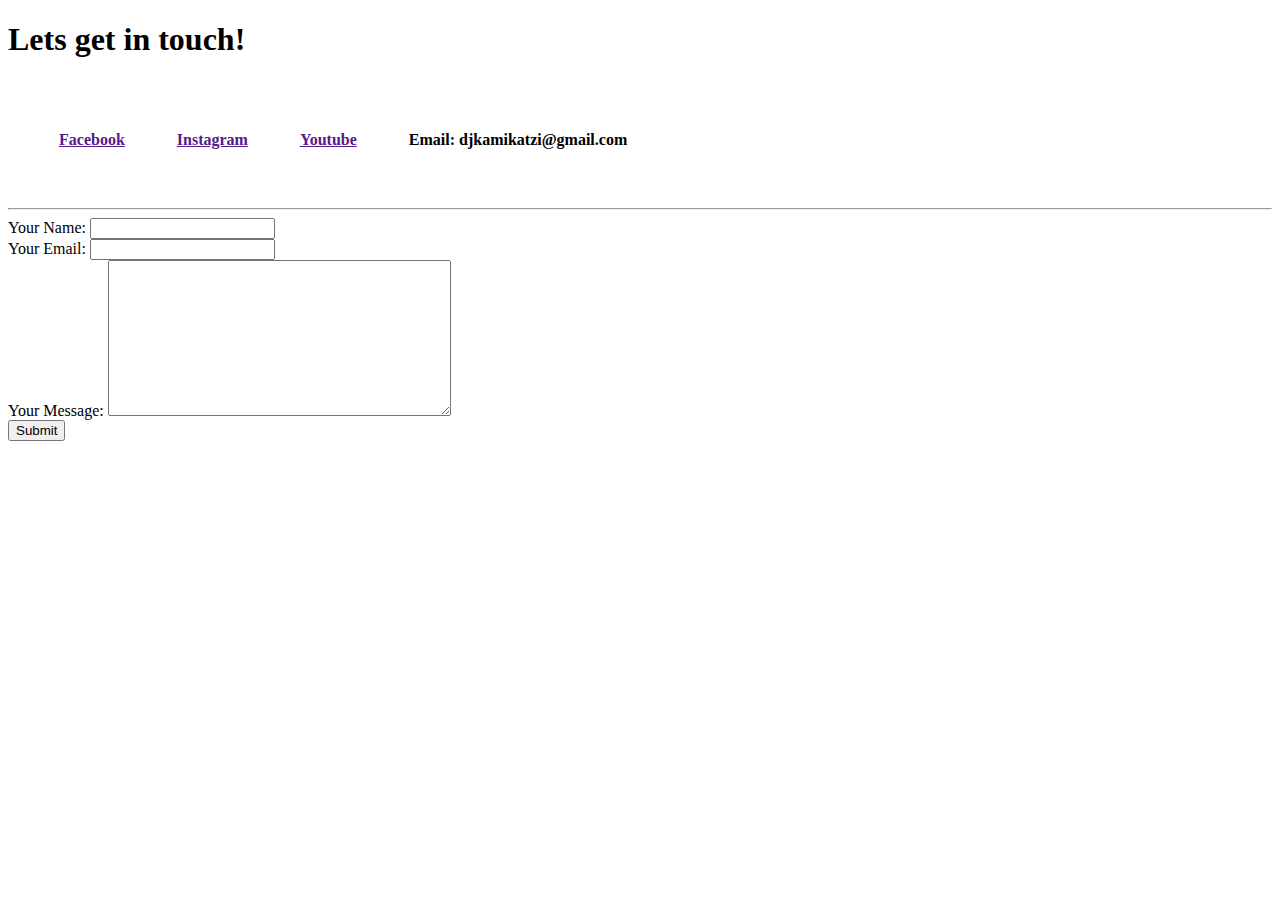
==== ContactMe.html @ adb5047a "Add files via upload" ====
<!DOCTYPE html>
<html lang="en" dir="ltr">

<head>
  <meta charset="utf-8">
  <title>Contact Me</title>
</head>

<body>
  <h1><strong>Lets get in touch!</strong></h1>
<table cellspacing="50">
  <tr>
    <td>  <strong> <a href="">Facebook</a> </strong>  </td>
    <td>  <strong> <a href="">Instagram</a> </strong> </td>
    <td>  <strong> <a href="">Youtube</a> </strong>   </td>
    <td>  <strong>Email: djkamikatzi@gmail.com </strong> </td>
  </tr>
</table>




  <hr>
  <!-- Form Element consists of 2 important parts:
      - Label name or title of the submitted element
      - Input where you declare the type of input
      -->
  <form class="" action="mailto:djkamikatzi@gmail.com" method="post" enctype="text/plain"> <!-- in the action attribute
    you can add the URL of the place you want to save the submitted infos (in this case a business email address)
  the enctype (encoding type) attribute decides which format the submitted information gonna be displayed and in this case it is plain text -->
    <label for="Name"> Your Name: </label>
    <input type="text" name="YourName" value=""> <br>

    <label for="Email"> Your Email: </label>
    <input type="email" name="YourEmail" value=""> <br> <!-- type Email has some default validation mechanism for email addresses -->

    <label for="Message"> Your Message: </label>
    <textarea name="YourMessage" rows="10" cols="40"></textarea> <br>
    <!--to add message field -->
    <input type="submit" name=""> <br>

  </form>
</body>

</html>
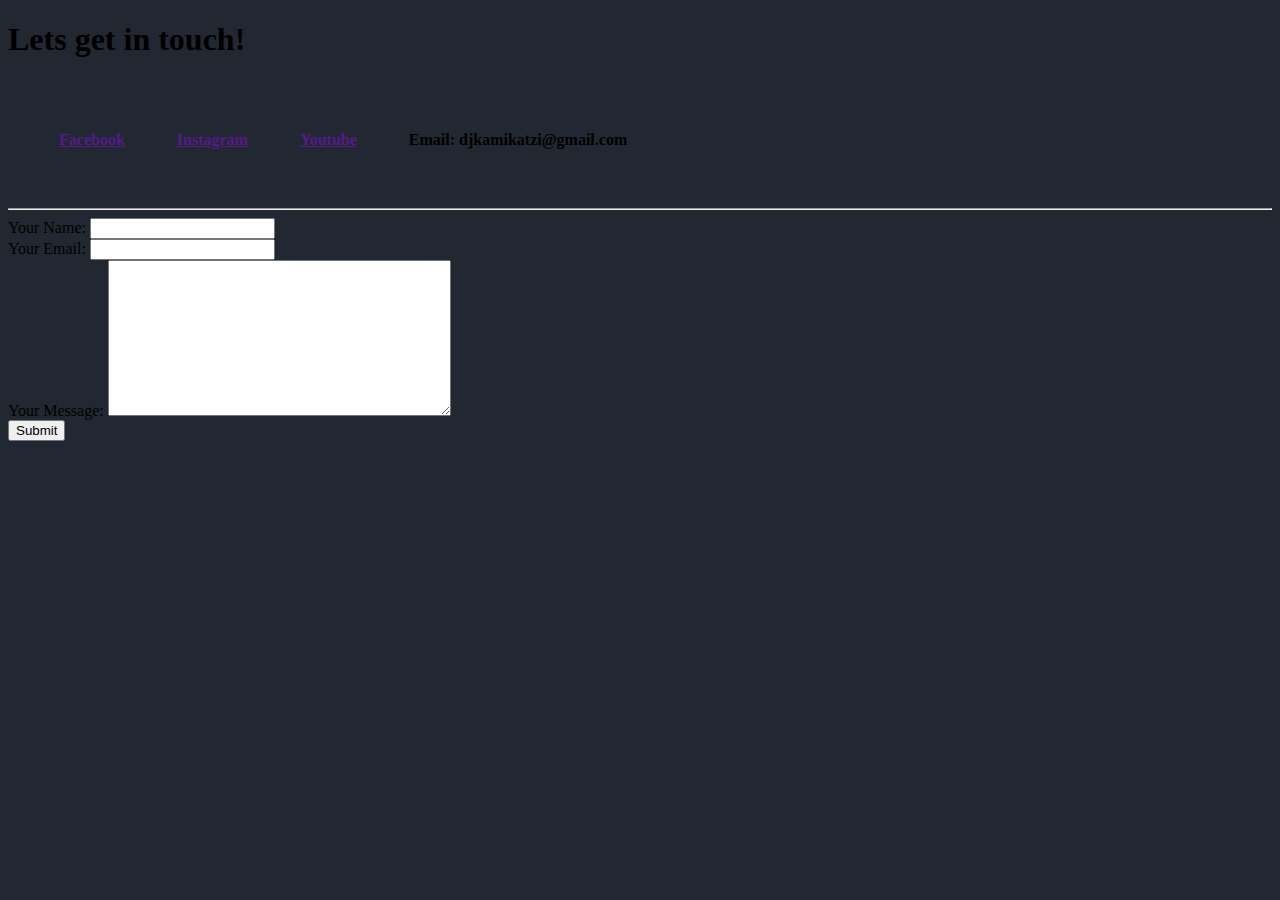
==== commit 8d5b3649: "Add files via upload" ====
--- a/ContactMe.html
+++ b/ContactMe.html
@@ -4,9 +4,11 @@
 <head>
   <meta charset="utf-8">
   <title>Contact Me</title>
+  <link rel="stylesheet" href="CSS/Styles.css">
 </head>
 
-<body>
+<body style = "background-color: #222831"> <!-- An inline CSS adds a style to a single HTML Element and uses the Attribute Style of that
+HTML Element -->
   <h1><strong>Lets get in touch!</strong></h1>
 <table cellspacing="50">
   <tr>
